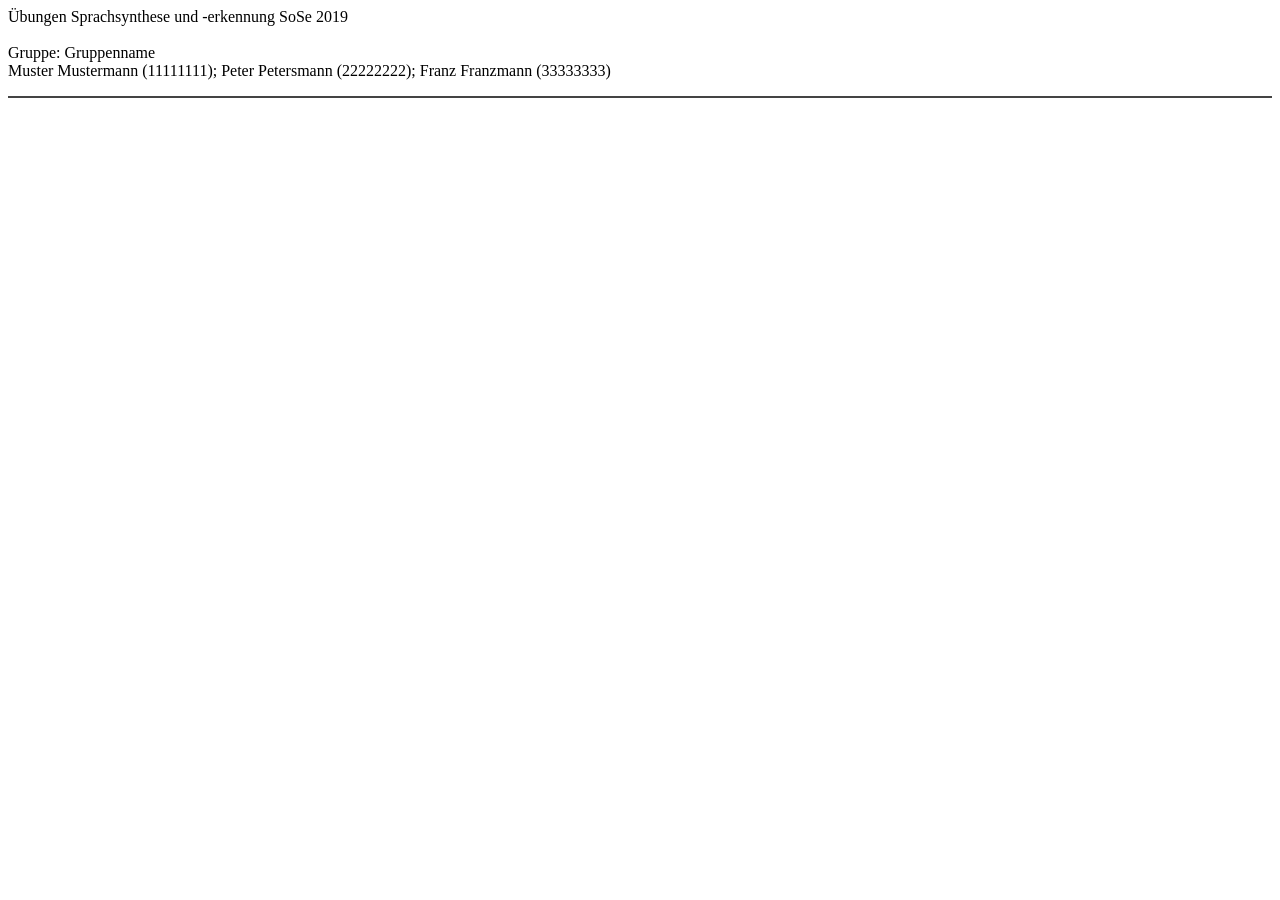
==== oben.html @ 2ba38100 "Add files via upload" ====
<html>
<head>
<title></title>
        <link rel="stylesheet" type="text/css" href="format.css">
        <style type="text/css">
                <!--         p {text-align:left}
                                h3 {border-bottom:4px double white; padding-bottom:4px; margin:0px;}  //-->
        </style>

</head>
<body>

<p>&Uuml;bungen Sprachsynthese und -erkennung SoSe 2019
<br><br>Gruppe: Gruppenname
<br>Muster Mustermann (11111111); Peter Petersmann (22222222); Franz Franzmann (33333333)</p>
<hr color="#444444" size="2">
</body>
</html>
---- format.css ----
#Kontakt
  {
    position:absolute;
    top:4em;left:2em;
    margin-left:0em;
    font: normal 120% Berlin Sans FB;
    color:#000000;
  }

  #Links
  {
    position:absolute;
    top:1em;left:3em;
  }

  #Linie_H1
  {
    position:absolute;
    top:0em;left:1em;
  }

  #Linie_H2
  {
    position:absolute;
    top:28em;left:1em;
   }

  #Inhalt_1
  {
    position:relative;
    margin-top:0em;margin-left:0em;
    background-color:#ffffff;
  }

  #Inhalt_2
  {
    position:relative;
    background-color:#7A501B;

  }

  #Navigation
  {
    position:absolute;
    top: 10em; left:5em;
    font: normal 60% Berlin Sans FB;
   }


  #Navigation a:link {
    font: normal 100% Berlin Sans FB;
    color:#ffffff;
  }
  #Navigation a:visited {
    font: normal 100% Berlin Sans FB;
    color:#F5F6CE;
  }
  #Navigation a:hover {
    font: normal 100% Berlin Sans FB;
    color:#888888;
  }
  #Navigation a:active {
    font: normal 100% Berlin Sans FB;
    color:#ffffff;
  }

  a:link {
    font: normal 100% Berlin Sans FB;
    color:#7A501B;
  }
  a:visited {
    font: normal 100% Berlin Sans FB;
    color:#7A501B;
  }
  a:hover {
    font: normal 100% Berlin Sans FB;
    color:#CC8B3C;
  }
  a:active {
    font: normal 100% Berlin Sans FB;
    color:#ffff00;
  }


  h1
  {
    font: normal 140% Berlin Sans FB;
    color:#000000;
    left:5em;
  }

  h2
  {
    font: normal 120% Berlin Sans FB;
    color:#000000;
    left:5em;
  }

  h3
  {
    font: normal 110% Berlin Sans FB;
    color:#000000;
    left:5em;
  }

  h
  {
    font: normal 100% Berlin Sans FB;
    color:#F5F6CE;
  }

  ol
  {
    font: normal 100% Berlin Sans FB;
    color:#F5F6CE;
  }
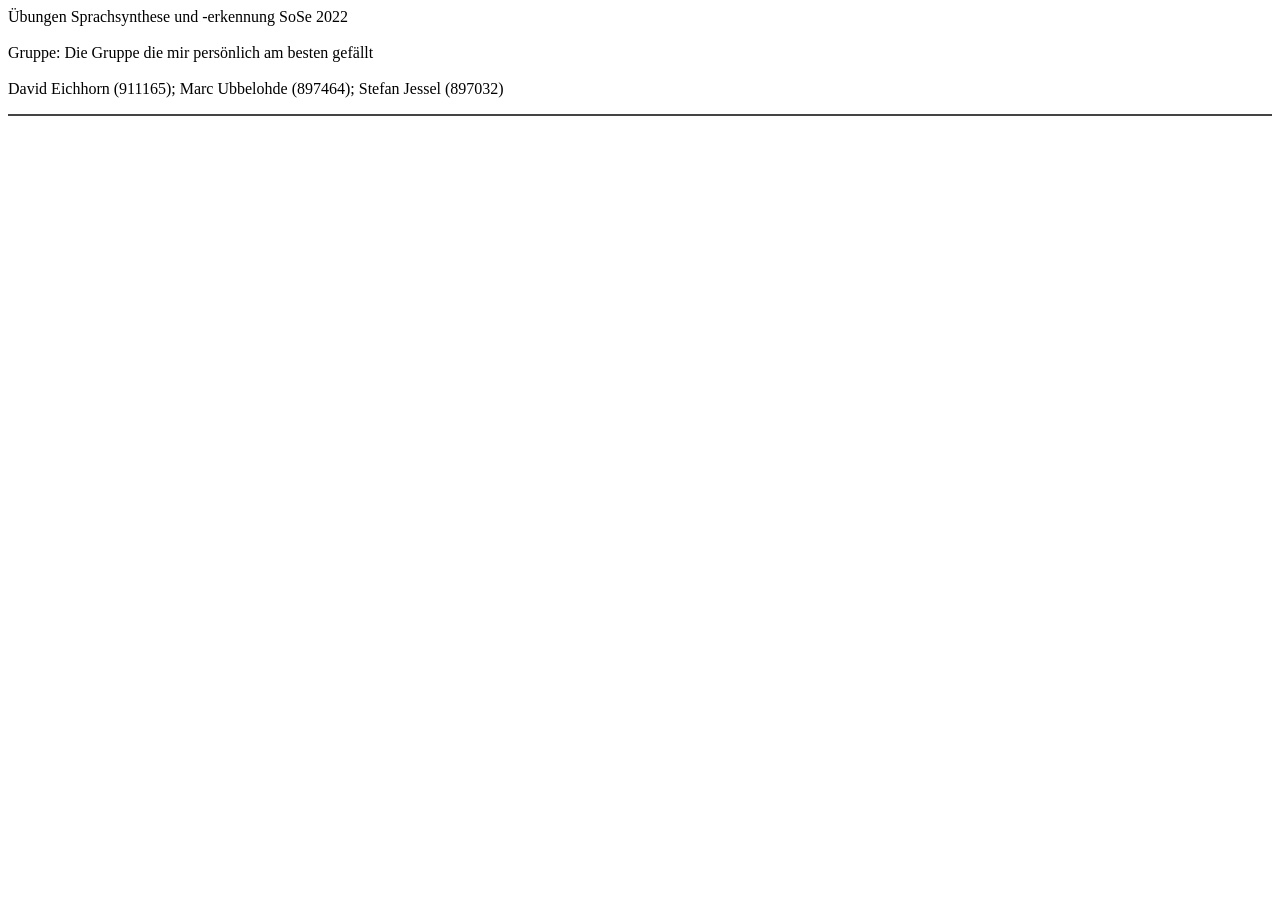
==== commit 4bfb505c: "added names in the proper file now" ====
--- a/oben.html
+++ b/oben.html
@@ -1,18 +1,28 @@
 <html>
+
 <head>
-<title></title>
-        <link rel="stylesheet" type="text/css" href="format.css">
-        <style type="text/css">
-                <!--         p {text-align:left}
-                                h3 {border-bottom:4px double white; padding-bottom:4px; margin:0px;}  //-->
-        </style>
+    <title></title>
+    <link rel="stylesheet" type="text/css" href="format.css">
+    <style type="text/css">
+        p {
+            text-align: left
+        }
+        
+        h3 {
+            border-bottom: 4px double white;
+            padding-bottom: 4px;
+            margin: 0px;
+        }
+    </style>
 
 </head>
+
 <body>
 
-<p>&Uuml;bungen Sprachsynthese und -erkennung SoSe 2019
-<br><br>Gruppe: Gruppenname
-<br>Muster Mustermann (11111111); Peter Petersmann (22222222); Franz Franzmann (33333333)</p>
-<hr color="#444444" size="2">
+    <p>&Uuml;bungen Sprachsynthese und -erkennung SoSe 2022
+        <br><br>Gruppe: Die Gruppe die mir persönlich am besten gefällt
+        <br><br>David Eichhorn (911165); Marc Ubbelohde (897464); Stefan Jessel (897032)</p>
+    <hr color="#444444" size="2">
 </body>
+
 </html>
--- a/format.css
+++ b/format.css
@@ -1,116 +1,119 @@
-  #Kontakt
-  {
-    position:absolute;
-    top:4em;left:2em;
-    margin-left:0em;
-    font: normal 120% Berlin Sans FB;
-    color:#000000;
+  #Kontakt {
+      position: absolute;
+      top: 4em;
+      left: 2em;
+      margin-left: 0em;
+      font: normal 120% Berlin Sans FB;
+      color: #000000;
   }
-
-  #Links
-  {
-    position:absolute;
-    top:1em;left:3em;
+  
+  #Links {
+      position: absolute;
+      top: 1em;
+      left: 3em;
   }
-
-  #Linie_H1
-  {
-    position:absolute;
-    top:0em;left:1em;
+  
+  #Linie_H1 {
+      position: absolute;
+      top: 0em;
+      left: 1em;
   }
-
-  #Linie_H2
-  {
-    position:absolute;
-    top:28em;left:1em;
-   }
-
-  #Inhalt_1
-  {
-    position:relative;
-    margin-top:0em;margin-left:0em;
-    background-color:#ffffff;
+  
+  #Linie_H2 {
+      position: absolute;
+      top: 28em;
+      left: 1em;
   }
-
-  #Inhalt_2
-  {
-    position:relative;
-    background-color:#7A501B;
-
+  
+  #Inhalt_1 {
+      position: relative;
+      margin-top: 0em;
+      margin-left: 0em;
+      background-color: #ffffff;
   }
-
-  #Navigation
-  {
-    position:absolute;
-    top: 10em; left:5em;
-    font: normal 60% Berlin Sans FB;
-   }
-
-
+  
+  #Inhalt_2 {
+      position: relative;
+      background-color: #7A501B;
+  }
+  
+  #Navigation {
+      position: absolute;
+      top: 10em;
+      left: 5em;
+      font: normal 60% Berlin Sans FB;
+  }
+  
   #Navigation a:link {
-    font: normal 100% Berlin Sans FB;
-    color:#ffffff;
+      font: normal 100% Berlin Sans FB;
+      color: #ffffff;
   }
+  
   #Navigation a:visited {
-    font: normal 100% Berlin Sans FB;
-    color:#F5F6CE;
+      font: normal 100% Berlin Sans FB;
+      color: #F5F6CE;
   }
+  
   #Navigation a:hover {
-    font: normal 100% Berlin Sans FB;
-    color:#888888;
+      font: normal 100% Berlin Sans FB;
+      color: #888888;
   }
+  
   #Navigation a:active {
-    font: normal 100% Berlin Sans FB;
-    color:#ffffff;
+      font: normal 100% Berlin Sans FB;
+      color: #ffffff;
   }
-
+  
   a:link {
-    font: normal 100% Berlin Sans FB;
-    color:#7A501B;
+      font: normal 100% Berlin Sans FB;
+      color: #7A501B;
   }
+  
   a:visited {
-    font: normal 100% Berlin Sans FB;
-    color:#7A501B;
+      font: normal 100% Berlin Sans FB;
+      color: #7A501B;
   }
+  
   a:hover {
-    font: normal 100% Berlin Sans FB;
-    color:#CC8B3C;
+      font: normal 100% Berlin Sans FB;
+      color: #CC8B3C;
   }
+  
   a:active {
-    font: normal 100% Berlin Sans FB;
-    color:#ffff00;
+      font: normal 100% Berlin Sans FB;
+      color: #ffff00;
   }
-
-
-  h1
-  {
-    font: normal 140% Berlin Sans FB;
-    color:#000000;
-    left:5em;
+  
+  h1 {
+      font: normal 140% Berlin Sans FB;
+      color: #000000;
+      left: 5em;
   }
-
-  h2
-  {
-    font: normal 120% Berlin Sans FB;
-    color:#000000;
-    left:5em;
+  
+  h2 {
+      font: normal 120% Berlin Sans FB;
+      color: #000000;
+      left: 5em;
   }
-
-  h3
-  {
-    font: normal 110% Berlin Sans FB;
-    color:#000000;
-    left:5em;
+  
+  h3 {
+      font: normal 110% Berlin Sans FB;
+      color: #000000;
+      left: 5em;
   }
-
-  h
-  {
-    font: normal 100% Berlin Sans FB;
-    color:#F5F6CE;
+  
+  h4 {
+      font: normal 100% Berlin Sans FB;
+      color: #000000;
+      left: 5em;
   }
-
-  ol
-  {
-    font: normal 100% Berlin Sans FB;
-    color:#F5F6CE;
+  
+  h {
+      font: normal 100% Berlin Sans FB;
+      color: #F5F6CE;
+  }
+  
+  ol {
+      font: normal 100% Berlin Sans FB;
+      color: #F5F6CE;
   }
